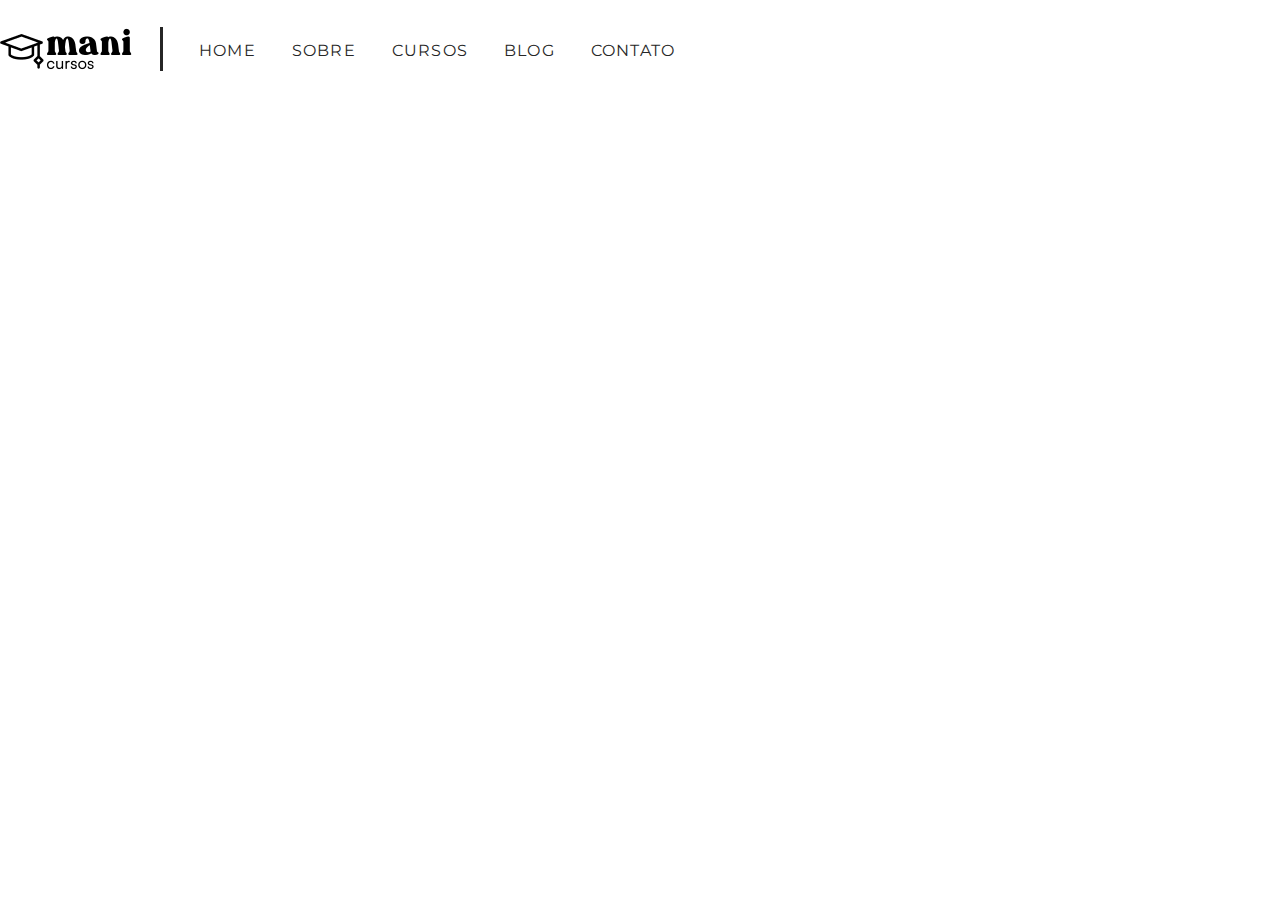
==== index.html @ 4dc1d9dd "blog post individual" ====
<!DOCTYPE html>
<html lang="en">
<head>
    <meta charset="UTF-8">
    <meta name="viewport" content="width=device-width, initial-scale=1.0">
    <title>home</title>
    <link rel="stylesheet" href="css/navbar.css">
    <link rel="stylesheet" href="css/blogPostInd.css">
    <link rel="stylesheet" href="css/footer.css">
    <link rel="preconnect" href="https://fonts.googleapis.com">
    <link rel="preconnect" href="https://fonts.gstatic.com" crossorigin>
    <link href="https://fonts.googleapis.com/css2?family=DM+Sans:ital,opsz,wght@0,9..40,100..1000;1,9..40,100..1000&family=Montserrat:wght@400;500;700;800&display=swap" rel="stylesheet">
    <link rel="preconnect" href="https://fonts.googleapis.com">
    <link rel="preconnect" href="https://fonts.gstatic.com" crossorigin>
    <link href="https://fonts.googleapis.com/css2?family=Montserrat:ital,wght@0,100..900;1,100..900&display=swap" rel="stylesheet">

</head>
<body>
   <div id="wrapper">
    <header class="navbar">
        <div class="navbar-esquerda">
            <a href="" class="logo-mani-cursos"><img src="../IMG/mani logopsd cópia 2.png" alt="botão-logo-mani-cursos"></a>
            <img class="linha-divisoria" src="../IMG/Line 2.svg" alt="linha-divisoria">
        </div>
        <div class="navbar-direita">
            <div class="ancoras-navbar">
                <a href="" class="ancora-navbar">HOME</a>
                <a href="" class="ancora-navbar">SOBRE</a>
                <a href="" class="ancora-navbar">CURSOS</a>
                <a href="" class="ancora-navbar">BLOG</a>
                <a href="" class="ancora-navbar">CONTATO</a>
            </div>
        </div>
    </header>
   </div>
</body>
</html>
---- css/navbar.css ----
* {
    margin: 0;
    padding: 0;
    box-sizing: border-box;
    font-family: "Montserrat", sans-serif;
    font-optical-sizing: auto;
    font-style: normal;
}


 
#wrapper {
    max-width: 1440px;
}

.navbar{
    display: flex;
    column-gap: 20px;
    align-items: center;
    background-color: #FFFFFF;
    height: 100px;
    margin-bottom:60px;
}



.linha-divisoria{
    margin-left: 20px;
}

.logo-mani-cursos{
    background-color: #FFFFFF;
    cursor: pointer;
    border: none;
}


.ancora-navbar {
    padding: 8px 16px;
    cursor: pointer;
    border: none;
    font-family: Montserrat;
    letter-spacing: 0.075em;
    text-decoration: none;
    color: #262626; 
}
---- css/blogPostInd.css ----
.home{
    width: 850px; 
    margin: 0 auto;    
}

.logo {
    display: flex; 
    align-items: center;
    margin-bottom: 30px;
}

.contener {
    flex: 1;
    height: 50px; 

}

.lg{
    width: 18px;
    height: 18px;
    margin-left: 10px;
}

.paragrafos {
    width: 100%;
    display: flex;
    flex-direction: column;
}

#p1{
    margin-top: 20px;
}

.imagem {
    width: 100%;
    display: flex;
    justify-content: space-between;
    flex-wrap: wrap;
    align-items: center; 
}

.texto{
    width: 55%;
    text-align: justify; 
    margin-bottom: 15px;
    margin-top: 10px;
}

.foto {
    width: 40%;
}

.bordaRedonda{
    border-radius: 15px;
}

.informacoes h1{
    font-family:  Montserrat;
    font-size: 42px;
    font-weight: bold;
    margin-top: 20px;  
    margin-bottom: 5px;
}

#titulo3{
    font-family: Montserrat;
    font-weight: bold; 
   
}

#titulo4{
    font-family: Montserrat;
    font-size: 13px; 
    color: #1c1c1c;
    margin-bottom: 60px;
     
}

h5{
    margin-top: 5px;
    margin-bottom: 60px;
    font-family: Montserrat;
    color: #666;
}

h4{
    margin-bottom: 5px;
}

p{
text-align: justify;
font-family: Montserrat;
color: #1c1c1c;
margin-bottom: 15px;
}

p{
    max-width: 100%;
    height: auto;
}


#img1 {
    flex: 1;
    max-width: 100%;
    height: auto;
}

#img2 {
    width: 100%;
    height: 270px;
    object-fit: cover;
}

.lg {
    align-items: flex-start;
}
---- css/footer.css ----
body {
    margin: 0;
}
footer {
    background-color: #F97B22;
    color: #262626;
    padding: 20px;
    
    bottom: 0;
    left: 0; 
    max-width: 1440px;
    padding-left: 5.2%;
    padding-right: 5.2%;
    
     
}
.footer-area {
    margin-top: 25px;
}
.information-area {
    display: flex;
    justify-content: space-between;
    margin-top: 25px;
}
.contact-area h6 {
    font-size: 16px;
    font-weight: 700;
    line-height: 24px;
    margin-bottom: 10px;
}
.contact-area p {
    font-size: 16px;
    font-weight: 400;
    line-height: 24px;
    margin-bottom: 10px;
}
.contact-area img {
    margin-right: 15px;
    margin-top: 25px;
    
}

@media screen and (max-width: 550px) {
    footer {
        padding-left: 5.2%;
        padding-right: 5.2%;
    }
    .information-area {
        flex-direction: row;
        align-items: center;
        justify-content: space-between;
    }
  
    .contact-area h6 {
        font-size: 12px;
        line-height: 15px;
        font-weight: 700;
        
    }
    .contact-area p {
        font-size: 8px;
        line-height: 10px;
        font-weight: 400;

    }
    .contact-area img {
       width: 13px;

       
        margin-top: 20px;
    }
}
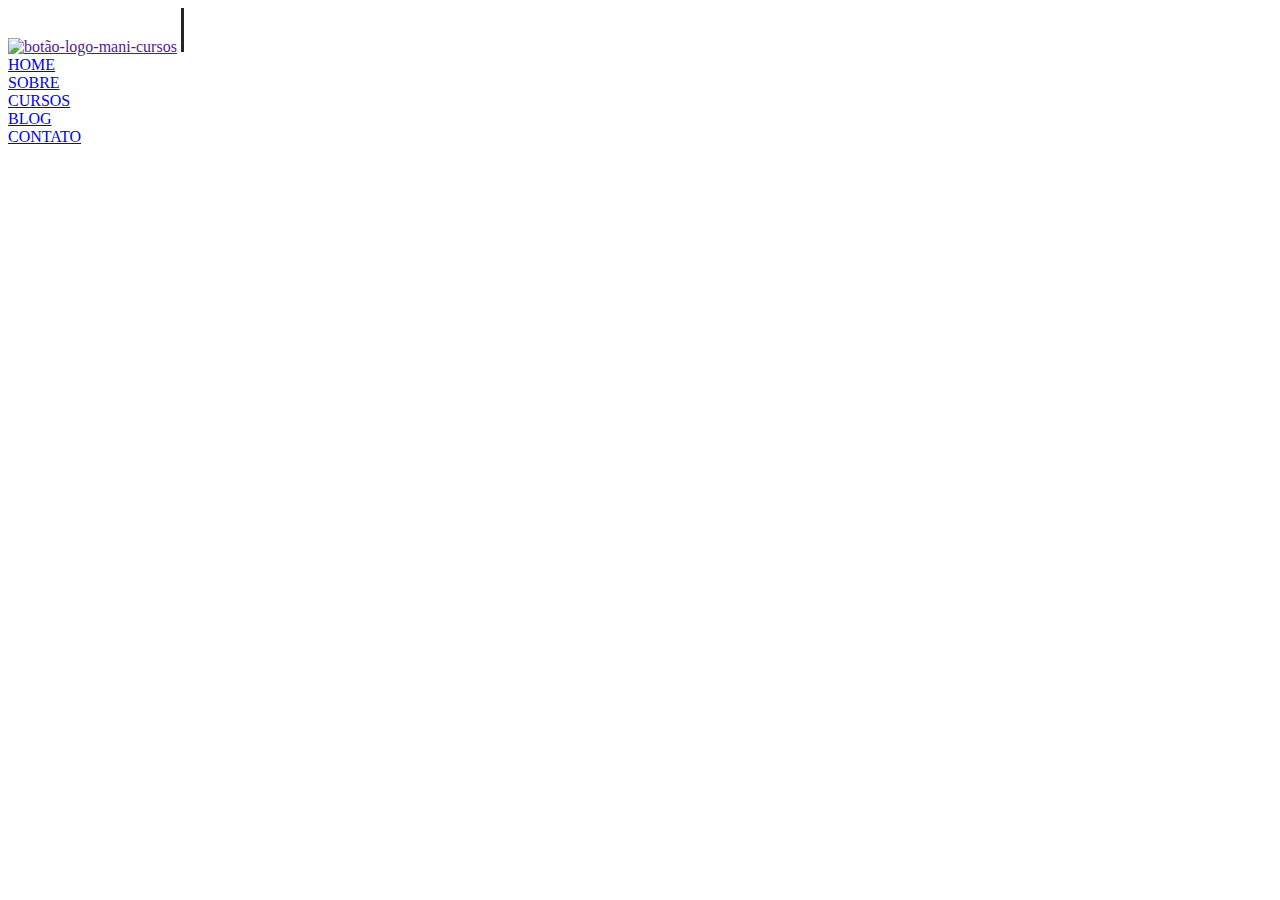
==== commit 0493eb6c: "comit" ====
--- a/index.html
+++ b/index.html
@@ -24,11 +24,11 @@
         </div>
         <div class="navbar-direita">
             <div class="ancoras-navbar">
-                <a href="" class="ancora-navbar">HOME</a>
-                <a href="" class="ancora-navbar">SOBRE</a>
-                <a href="" class="ancora-navbar">CURSOS</a>
-                <a href="" class="ancora-navbar">BLOG</a>
-                <a href="" class="ancora-navbar">CONTATO</a>
+                <li><a href="../PAGES/home.html">HOME</a></li>
+                <li><a href="../PAGES/sobre.html">SOBRE</a></li>
+                <li><a href="../PAGES/cursos.html">CURSOS</a></li>
+                <li><a href="../PAGES/blog.html">BLOG</a></li>
+                <li><a href="../PAGES/contato.html">CONTATO</a></li>
             </div>
         </div>
     </header>
--- a/css/blogPostInd.css
+++ b/css/blogPostInd.css
@@ -1,17 +1,20 @@
 .home{
-    width: 850px; 
-    margin: 0 auto;    
+    width: 84%; 
+    margin: 0 auto;
+    
 }
 
 .logo {
     display: flex; 
     align-items: center;
     margin-bottom: 30px;
+    margin-top: 40px;
 }
 
 .contener {
     flex: 1;
-    height: 50px; 
+    height: 31px; 
+   
 
 }
 
@@ -25,6 +28,7 @@
     width: 100%;
     display: flex;
     flex-direction: column;
+    margin-bottom: 10%;
 }
 
 #p1{
@@ -40,14 +44,15 @@
 }
 
 .texto{
-    width: 55%;
+    width: 68%;
     text-align: justify; 
     margin-bottom: 15px;
     margin-top: 10px;
 }
 
 .foto {
-    width: 40%;
+    width: 30%;
+    height: 100%;
 }
 
 .bordaRedonda{
@@ -56,7 +61,7 @@
 
 .informacoes h1{
     font-family:  Montserrat;
-    font-size: 42px;
+    font-size: 5vw;
     font-weight: bold;
     margin-top: 20px;  
     margin-bottom: 5px;
@@ -65,21 +70,23 @@
 #titulo3{
     font-family: Montserrat;
     font-weight: bold; 
+    font-size: 100%;
    
 }
 
 #titulo4{
     font-family: Montserrat;
-    font-size: 13px; 
-    color: #1c1c1c;
+    font-size: 90%; 
+    color: #666;
     margin-bottom: 60px;
      
 }
 
 h5{
     margin-top: 5px;
-    margin-bottom: 60px;
+    margin-bottom: 8px;
     font-family: Montserrat;
+    font-size: 1.5vw;
     color: #666;
 }
 
@@ -92,23 +99,27 @@
 font-family: Montserrat;
 color: #1c1c1c;
 margin-bottom: 15px;
+font-size: 20px;
 }
 
 p{
     max-width: 100%;
     height: auto;
+    
 }
 
 
 #img1 {
     flex: 1;
-    max-width: 100%;
+    width: 100%;
     height: auto;
+    object-fit: cover;
+    margin-top: 4%;
 }
 
 #img2 {
     width: 100%;
-    height: 270px;
+    height: 100%;
     object-fit: cover;
 }
 
